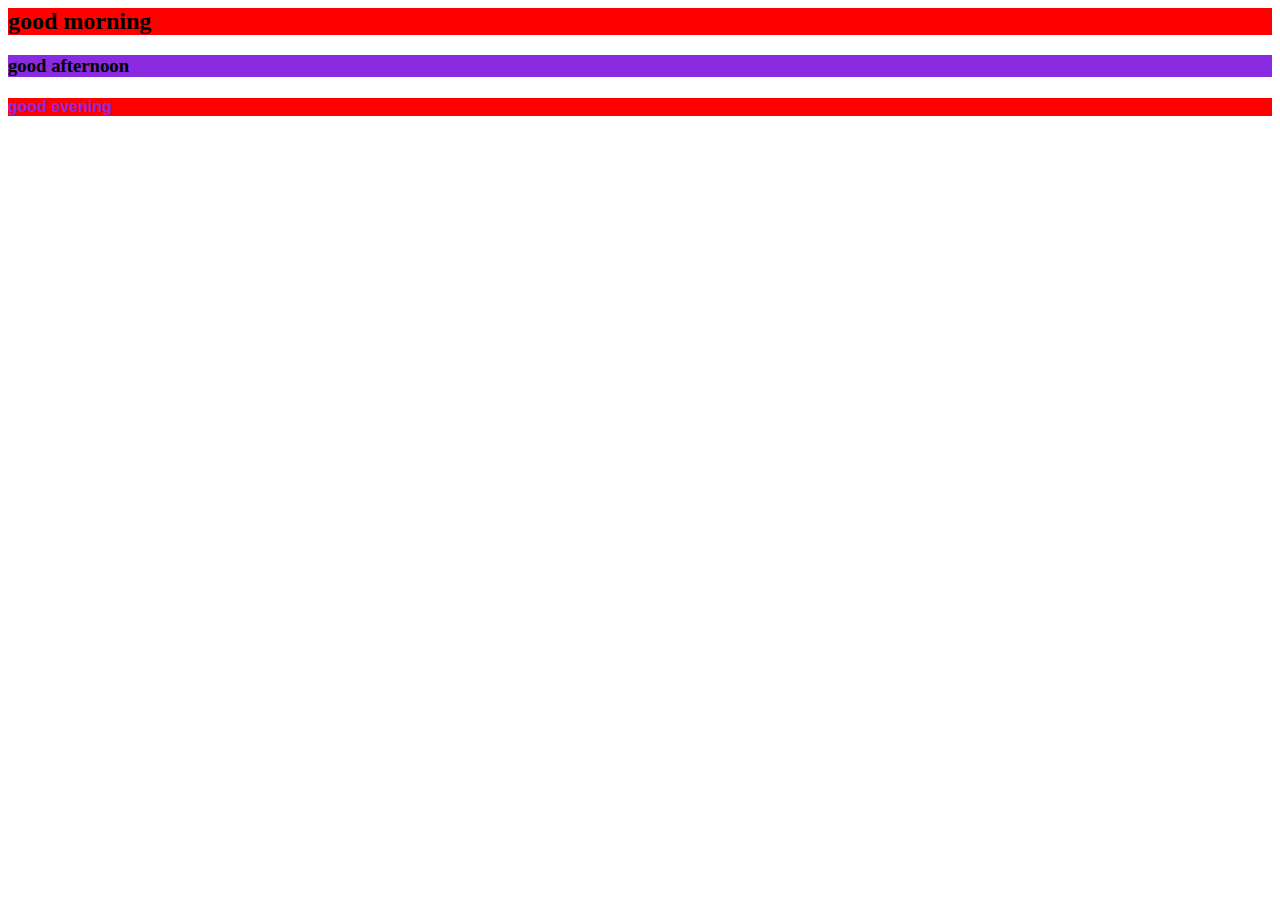
==== index.html @ 4d0ea550 "basic repo" ====
<html>

<head>
    <style>
    h3{
        background-color: blueviolet;
    }
    </style>

   <link rel="stylesheet" href="./arsh/css/styles.css">
  
   
</head>
<body>
    <h2 style="background-color: red;">good morning</h2>
    <h3>good afternoon</h3>
    <h4>good evening</h4>
</body>
</html>
---- arsh/css/styles.css ----
h4{
    color: blueviolet;
    background-color: red;
    font-family: 'Franklin Gothic Medium', 'Arial Narrow', Arial, sans-serif;
}
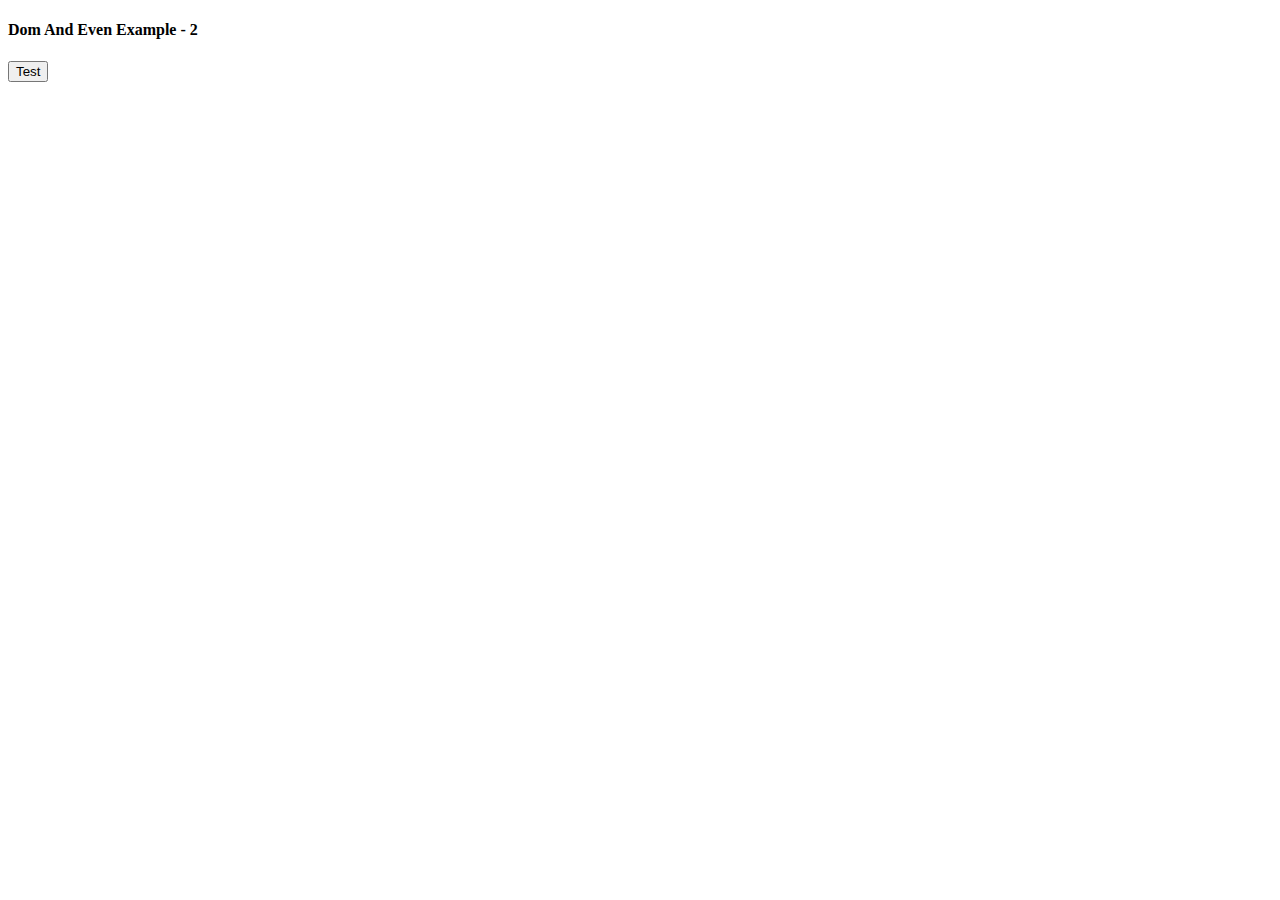
==== commit 43d62279: "Add files via upload" ====
--- a/index.html
+++ b/index.html
@@ -1,19 +1,13 @@
-<html>
-
-<head>
-    <style>
-    h3{
-        background-color: blueviolet;
-    }
-    </style>
-
-   <link rel="stylesheet" href="./arsh/css/styles.css">
-  
-   
-</head>
-<body>
-    <h2 style="background-color: red;">good morning</h2>
-    <h3>good afternoon</h3>
-    <h4>good evening</h4>
-</body>
+<!DOCTYPE html>
+<html lang="en">
+<head>
+    <meta charset="UTF-8">
+    <meta name="viewport" content="width=device-width, initial-scale=1.0">
+    <title>Document</title>
+    <script src="/data.js" type="text/javascript"></script>
+</head>
+<body>
+    <h4>Dom And Even Example - 2</h4> 
+    <button onclick="changeBtnName()" id="abc">Test </button>
+</body>
 </html>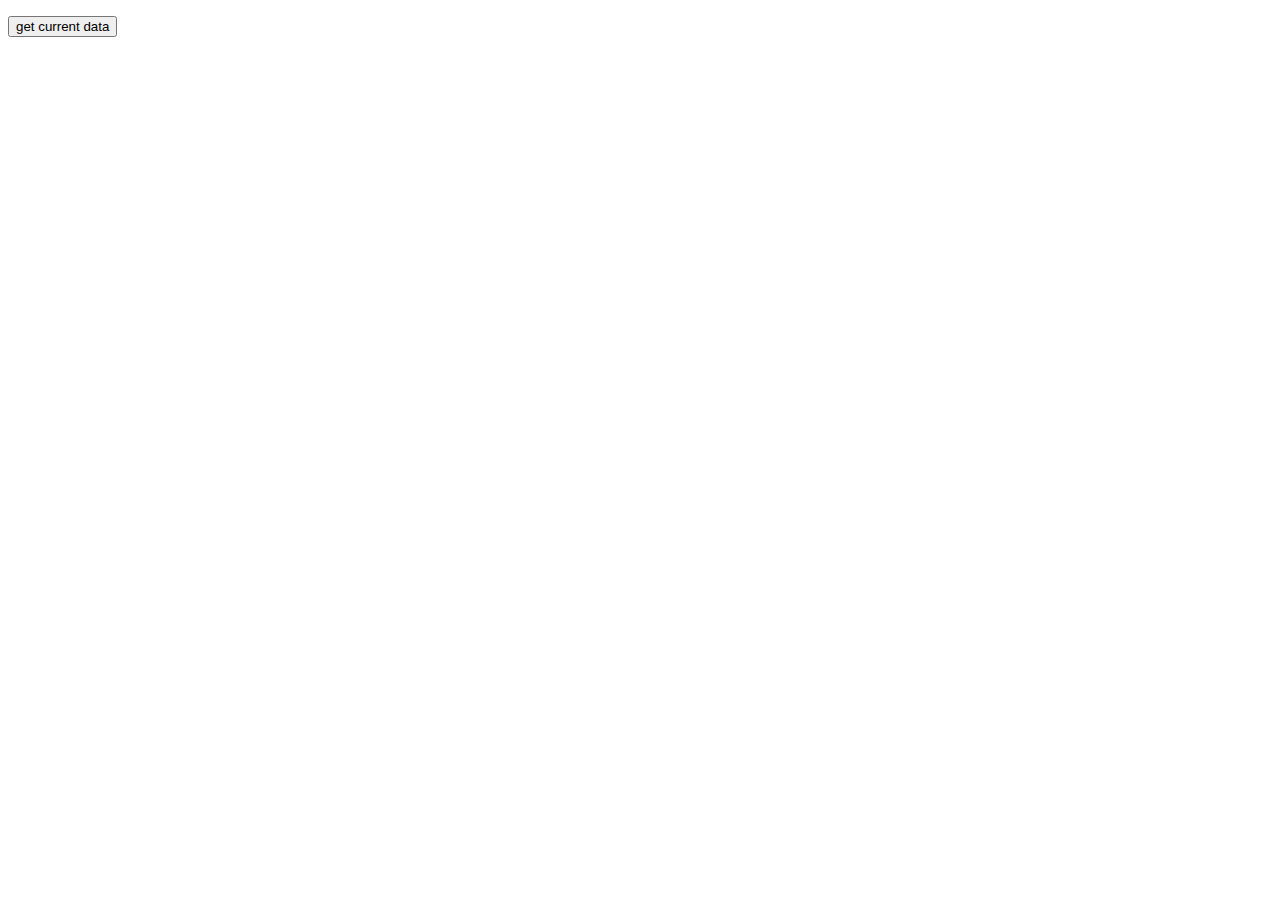
==== commit 3db7ba07: "js and html" ====
--- a/index.html
+++ b/index.html
@@ -1,13 +1,11 @@
 <!DOCTYPE html>
 <html lang="en">
 <head>
-    <meta charset="UTF-8">
-    <meta name="viewport" content="width=device-width, initial-scale=1.0">
-    <title>Document</title>
-    <script src="/data.js" type="text/javascript"></script>
+    <script src="/data.js" type ="text/javascript"></script>
 </head>
 <body>
-    <h4>Dom And Even Example - 2</h4> 
-    <button onclick="changeBtnName()" id="abc">Test </button>
+    <p></p>
+    <button onclick="displaydata()">get current data</button>
+    
 </body>
 </html>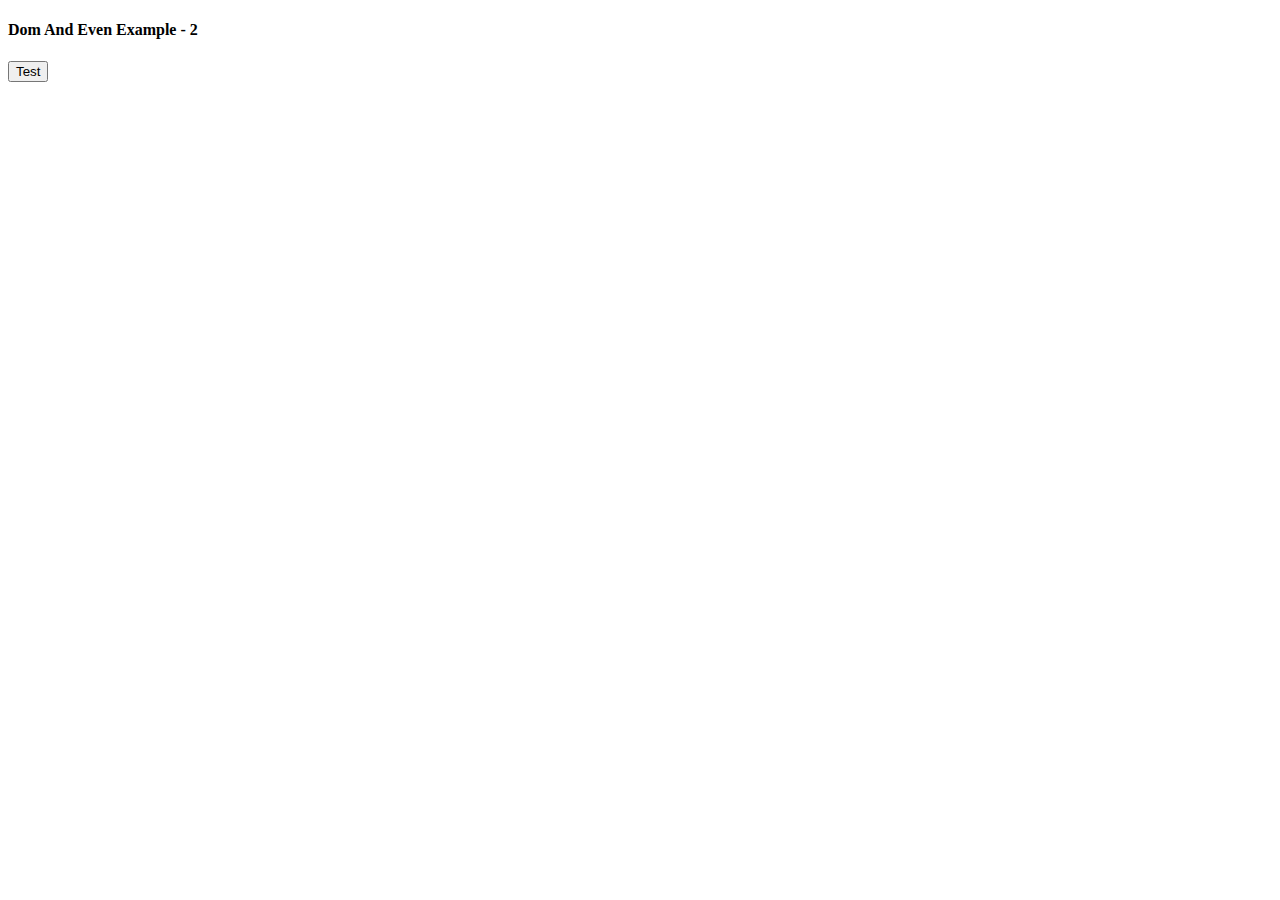
==== commit d8c4cfd6: "Add files via upload" ====
--- a/index.html
+++ b/index.html
@@ -1,11 +1,13 @@
 <!DOCTYPE html>
 <html lang="en">
 <head>
-    <script src="/data.js" type ="text/javascript"></script>
+    <meta charset="UTF-8">
+    <meta name="viewport" content="width=device-width, initial-scale=1.0">
+    <title>Document</title>
+    <script src="/data.js" type="text/javascript"></script>
 </head>
 <body>
-    <p></p>
-    <button onclick="displaydata()">get current data</button>
-    
+    <h4>Dom And Even Example - 2</h4> 
+    <button onclick="changeBtnName()" id="abc">Test </button>
 </body>
 </html>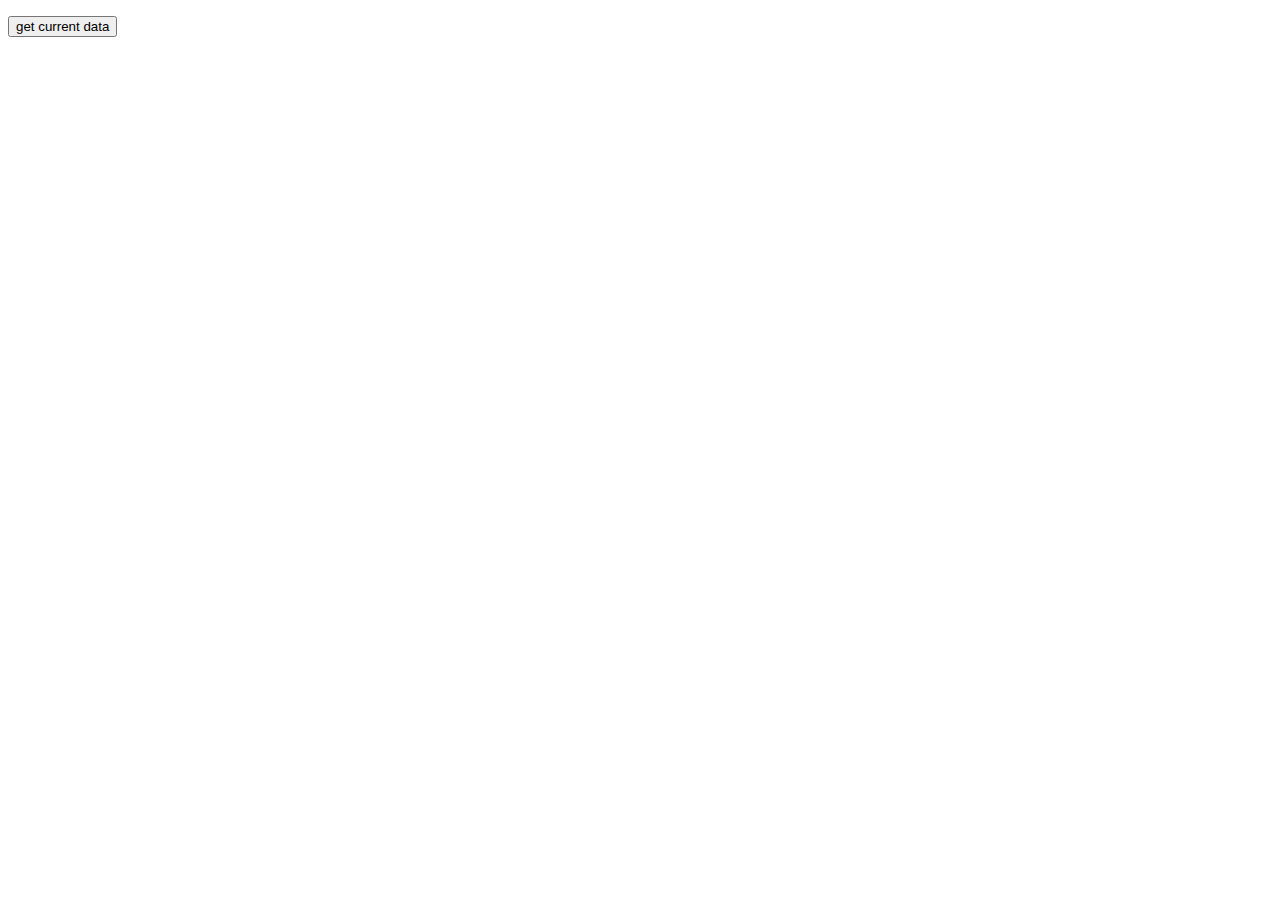
==== commit e494b016: "html1 and css1" ====
--- a/index.html
+++ b/index.html
@@ -1,13 +1,12 @@
 <!DOCTYPE html>
 <html lang="en">
 <head>
-    <meta charset="UTF-8">
-    <meta name="viewport" content="width=device-width, initial-scale=1.0">
-    <title>Document</title>
-    <script src="/data.js" type="text/javascript"></script>
+    <script src="/data.js" type ="text/javascript"></script>
 </head>
 <body>
-    <h4>Dom And Even Example - 2</h4> 
-    <button onclick="changeBtnName()" id="abc">Test </button>
+    <p></p>
+    <button onclick="displaydata()">get current data</button>
+    
 </body>
-</html>+</html>
+
